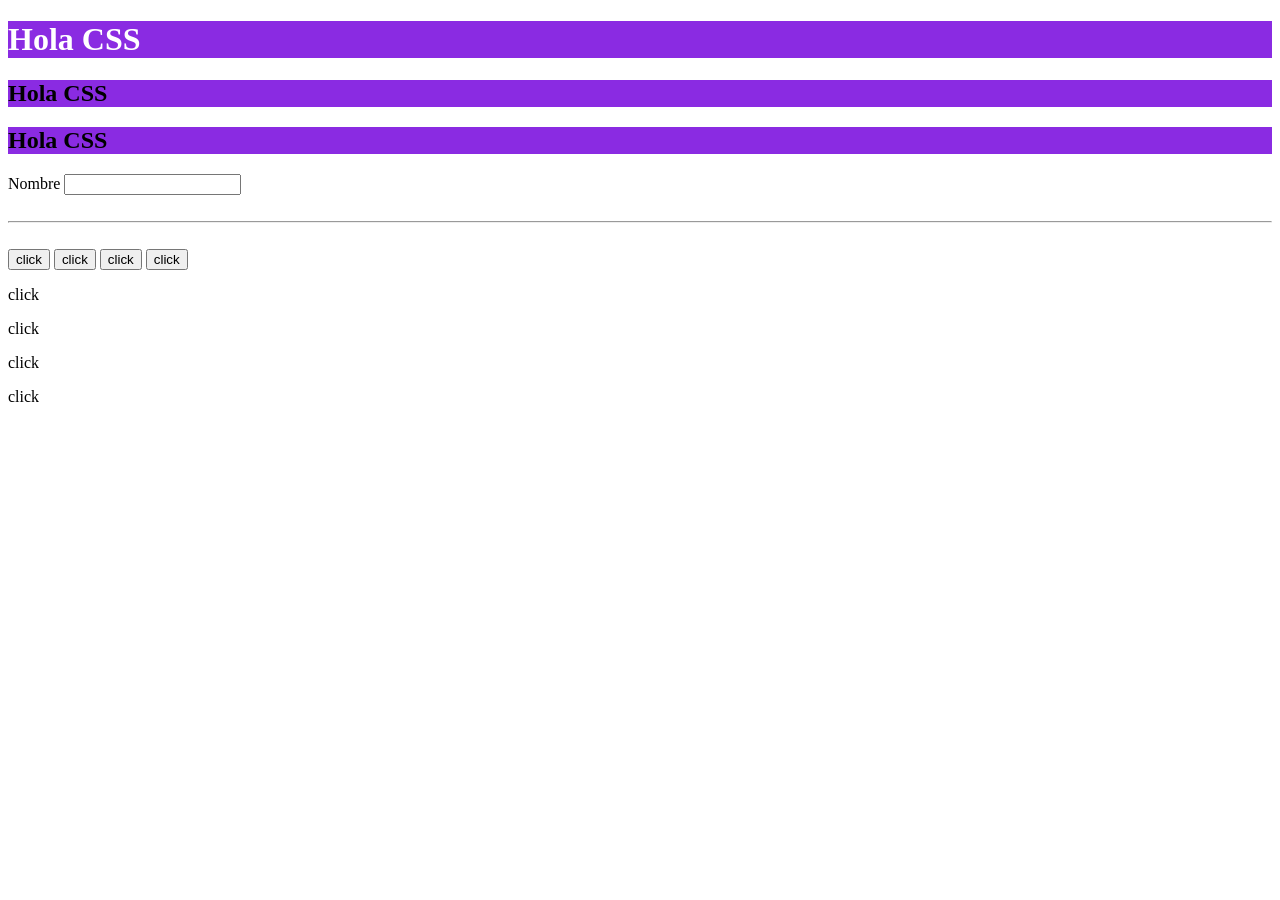
==== 01-intro-css/index.html @ 1c1e884e "version 1 repo" ====
<!doctype html>
<html lang="en">

<head>
    <meta charset="UTF-8" />
    <meta name="viewport" content="width=device-width, initial-scale=1.0" />
    <title>Intro a CSS</title>
    <!-- forma 3 mas efectiva -->
    <link rel="stylesheet" href="./styles.css" />

    <!-- forma 1 csss interno -->
    <style>
        h1 {
            background-color: blueviolet;
        }
    </style>
</head>

<body>
    <!-- forma 2 css inline -->
    <h1 style="color: white">Hola CSS</h1>

<section id="destacados"> 
    <h1 class="bg-aqua color-blue">Hola CSS</h1>
    <h1 class="bg-aqua color-blue">Hola CSS</h1>
</section>

<!-- Estructura p selector avanzado -->

  <form class="form-registro">
    <div class="datos-persona">
      <label for="">Nombre</label>
      <input type="text" class="input-nombre">
    </div>
  </form>

<br>
<hr>
<br>

<button>click</button>
<button>click</button>
<button>click</button>
<button>click</button>

<p>click</p>
<p>click</p>
<p>click</p>
<p>click</p>





</body>

</html>
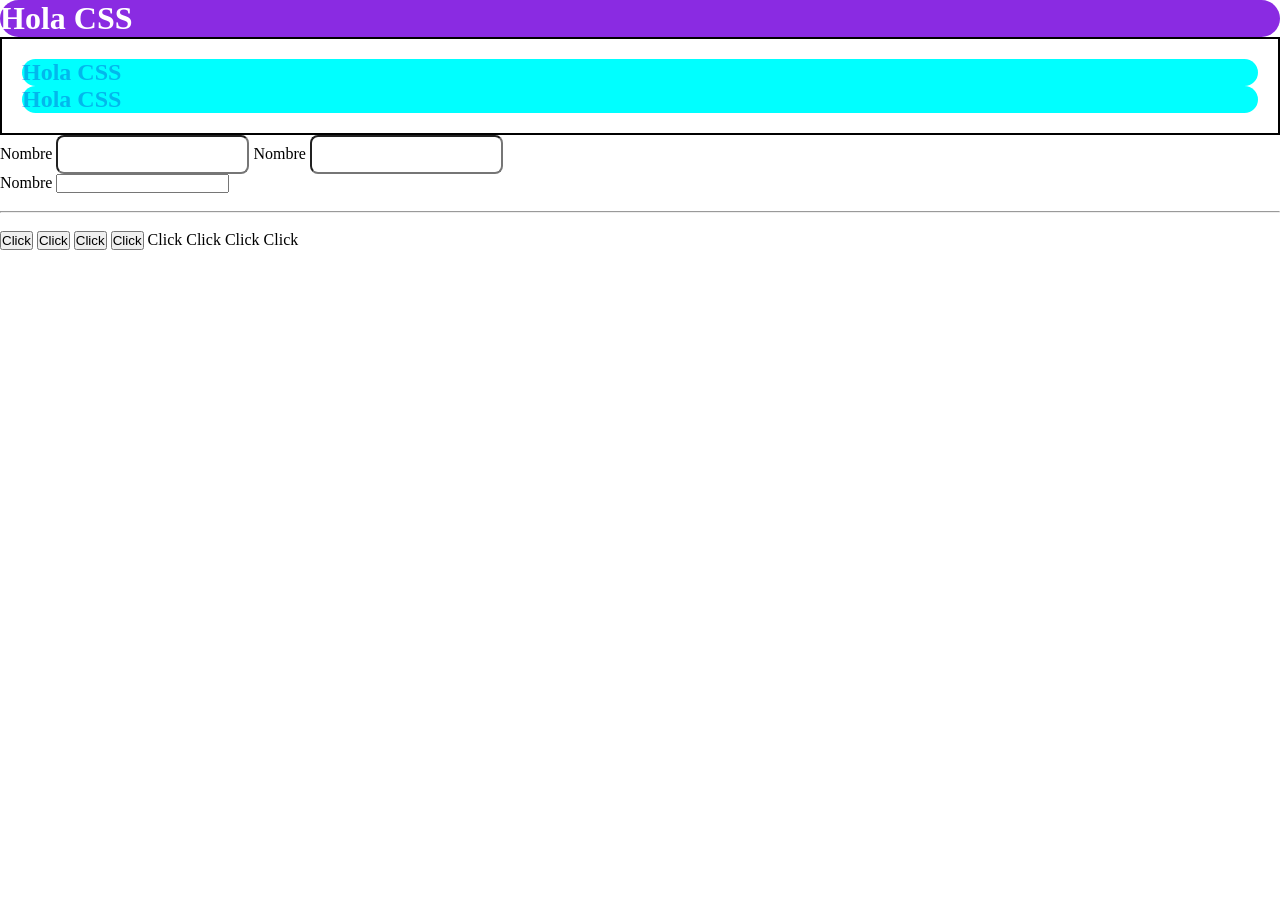
==== commit 6c14f9e0: "version corregida del repo" ====
--- a/01-intro-css/index.html
+++ b/01-intro-css/index.html
@@ -1,57 +1,64 @@
-<!doctype html>
+<!DOCTYPE html>
 <html lang="en">
+<head>
+  <meta charset="UTF-8">
+  <meta name="viewport" content="width=device-width, initial-scale=1.0">
+  <title>Intro a CSS</title>
+  <!-- Forma 3: Más efectiva -->
+  <link rel="stylesheet" href="./style.css">
 
-<head>
-    <meta charset="UTF-8" />
-    <meta name="viewport" content="width=device-width, initial-scale=1.0" />
-    <title>Intro a CSS</title>
-    <!-- forma 3 mas efectiva -->
-    <link rel="stylesheet" href="./styles.css" />
+  <!-- Forma 1: CSS interno -->
+  <style>
+    h1{
+      background-color: blueviolet;
+    }
+  </style>
+</head>
+<body>
 
-    <!-- forma 1 csss interno -->
-    <style>
-        h1 {
-            background-color: blueviolet;
-        }
-    </style>
-</head>
-
-<body>
-    <!-- forma 2 css inline -->
-    <h1 style="color: white">Hola CSS</h1>
-
-<section id="destacados"> 
+  <!-- Forma 2: CSS Inline -->
+  <h1 style="color: white">Hola CSS</h1>
+  <section id="destacados">
     <h1 class="bg-aqua color-blue">Hola CSS</h1>
     <h1 class="bg-aqua color-blue">Hola CSS</h1>
-</section>
+  </section>
 
-<!-- Estructura p selector avanzado -->
+  <!-- Estructura para selector avanzado -->
 
   <form class="form-registro">
     <div class="datos-persona">
       <label for="">Nombre</label>
       <input type="text" class="input-nombre">
     </div>
+    <div class="datos-persona">
+      <label for="">Nombre</label>
+      <input type="text" class="input-nombre">
+    </div>
   </form>
 
-<br>
-<hr>
-<br>
+  <form class="form-registro">
+    <div class="datos-mascota">
+      <label for="">Nombre</label>
+      <input type="text" class="input-nombre">
+    </div>
+  </form>
 
-<button>click</button>
-<button>click</button>
-<button>click</button>
-<button>click</button>
+  <br>
+  <hr>
+  <br>
 
-<p>click</p>
-<p>click</p>
-<p>click</p>
-<p>click</p>
+  <button>Click</button>
+  <button>Click</button>
+  <button>Click</button>
+  <button>Click</button>
+
+  <p>Click</p>
+  <p>Click</p>
+  <p>Click</p>
+  <p>Click</p>
 
 
 
-
-
+  
 </body>
-
 </html>
--- a/01-intro-css/style.css
+++ b/01-intro-css/style.css
@@ -0,0 +1,48 @@
+*{
+  margin: 0;
+  padding: 0;
+}
+
+h1{
+  border-radius: 30px;
+}
+
+.bg-aqua{
+  background-color: aqua;
+}
+.color-blue{
+  color: rgba(6, 84, 210, 0.425);
+}
+
+#destacados{
+  border: 2px solid black;
+  padding: 20px;
+}
+
+.form-registro .datos-persona{
+  display: inline-block;
+}
+
+.form-registro .datos-persona .input-nombre{
+  padding: 10px;
+  border-radius: 8px;
+}
+.form-registro .datos-persona .input-nombre:focus{
+  border: 2px solid tomato;
+  background-color: aquamarine;
+}
+
+button{
+  display: inline-block;
+}
+button:hover{
+  background-color: tomato;
+  color: #fff;
+  border: none;
+  padding: 10px;
+  transition-duration: .5s;
+}
+
+p{
+  display: inline-block;
+}
